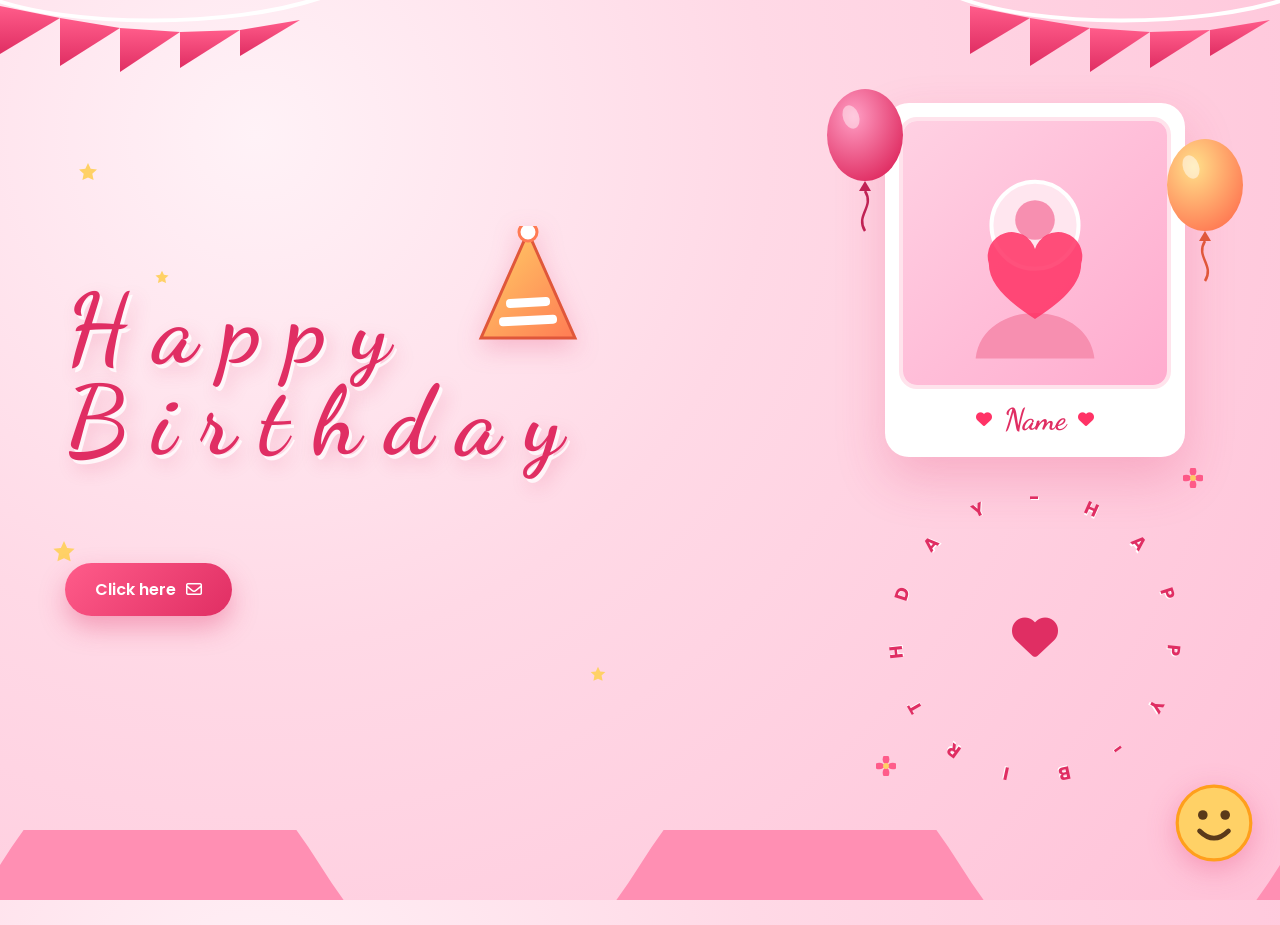
==== index.html @ 605547f3 "Add animated birthday gift website" ====
<!DOCTYPE html>
<html lang="en">

<head>
  <meta charset="UTF-8">
  <meta name="viewport" content="width=device-width, initial-scale=1.0">
  <title>Birthday Gift Animation</title>
  <link rel="stylesheet" href="style.css">
  <link rel="stylesheet" href="https://cdnjs.cloudflare.com/ajax/libs/font-awesome/6.5.1/css/all.min.css"
    integrity="sha512-DTOQO9RWCH3ppGqcWaEA1BIZOC6xxalwEsw9c2QQeAIftl+Vegovlnee1c9QX4TctnWMn13TZye+giMm8e2LwA=="
    crossorigin="anonymous" referrerpolicy="no-referrer" />
  <script src="https://code.jquery.com/jquery-3.7.1.min.js"
    integrity="sha256-/JqT3SQfawRcv/BIHPThkBvs0OEvtFFmqPF/lYI/Cxo=" crossorigin="anonymous"></script>

  <!-- Floating heart cursor -->
  <script type="text/javascript">
    var colours = ['#ff3366', '#ff6699', '#ff33cc', '#ff99cc', '#ff66b2', '#ff0066'];
    var minisize = 16;
    var maxisize = 28;
    var hearts = 66;
    var over_or_under = "over";

    var x = ox = 400;
    var y = oy = 300;
    var swide = 800;
    var shigh = 600;
    var sleft = sdown = 0;
    var herz = [];
    var herzx = [];
    var herzy = [];
    var herzs = [];
    var kiss = false;

    if (typeof ('addRVLoadEvent') != 'function') function addRVLoadEvent(funky) {
      var oldonload = window.onload;
      if (typeof (oldonload) != 'function') window.onload = funky;
      else window.onload = function () {
        if (oldonload) oldonload();
        funky();
      }
    }

    addRVLoadEvent(mwah);

    function mwah() {
      if (document.getElementById) {
        var i, heart;
        for (i = 0; i < hearts; i++) {
          heart = createDiv("auto", "auto");
          heart.style.visibility = "hidden";
          heart.style.zIndex = (over_or_under == "over") ? "1001" : "0";
          heart.style.color = colours[i % colours.length];
          heart.style.pointerEvents = "none";
          heart.style.opacity = 0.75;
          heart.appendChild(document.createTextNode(String.fromCharCode(9829)));
          document.body.appendChild(heart);
          herz[i] = heart;
          herzy[i] = false;
        }
        set_scroll();
        set_width();
        herzle();
      }
    }

    function herzle() {
      var c;
      if (Math.abs(x - ox) > 1 || Math.abs(y - oy) > 1) {
        ox = x;
        oy = y;
        for (c = 0; c < hearts; c++) if (herzy[c] === false) {
          herz[c].firstChild.nodeValue = String.fromCharCode(9829);
          herz[c].style.left = (herzx[c] = x - minisize / 2) + "px";
          herz[c].style.top = (herzy[c] = y - minisize) + "px";
          herz[c].style.fontSize = minisize + "px";
          herz[c].style.fontWeight = 'normal';
          herz[c].style.visibility = 'visible';
          herzs[c] = minisize;
          break;
        }
      }
      for (c = 0; c < hearts; c++) if (herzy[c] !== false) blow_me_a_kiss(c);
      setTimeout(herzle, 40);
    }

    document.onmousedown = pucker;
    document.onmouseup = function () { clearTimeout(kiss); };

    function pucker() {
      ox = -1;
      oy = -1;
      kiss = setTimeout(pucker, 100);
    }

    function blow_me_a_kiss(i) {
      herzy[i] -= herzs[i] / minisize + i % 2;
      herzx[i] += (i % 5 - 2) / 5;
      if (herzy[i] < sdown - herzs[i] || herzx[i] < sleft - herzs[i] || herzx[i] > sleft + swide - herzs[i]) {
        herz[i].style.visibility = "hidden";
        herzy[i] = false;
      }
      else if (herzs[i] > minisize + 2 && Math.random() < .5 / hearts) break_my_heart(i);
      else {
        if (Math.random() < maxisize / herzy[i] && herzs[i] < maxisize) herz[i].style.fontSize = (++herzs[i]) + "px";
        herz[i].style.top = herzy[i] + "px";
        herz[i].style.left = herzx[i] + "px";
      }
    }

    function break_my_heart(i) {
      herz[i].firstChild.nodeValue = String.fromCharCode(9676);
      herz[i].style.fontWeight = 'bold';
      herzy[i] = false;
      setTimeout(() => herz[i].style.visibility = "hidden", 400);
    }

    document.onmousemove = mouse;
    function mouse(e) {
      if (e) { y = e.pageY; x = e.pageX; }
      else { set_scroll(); y = event.y + sdown; x = event.x + sleft; }
    }

    window.onresize = set_width;
    function set_width() {
      var sw_min = window.innerWidth || document.documentElement.clientWidth || document.body.clientWidth;
      var sh_min = window.innerHeight || document.documentElement.clientHeight || document.body.clientHeight;
      swide = sw_min;
      shigh = sh_min;
    }

    window.onscroll = set_scroll;
    function set_scroll() {
      sdown = window.pageYOffset || document.documentElement.scrollTop || document.body.scrollTop || 0;
      sleft = window.pageXOffset || document.documentElement.scrollLeft || document.body.scrollLeft || 0;
    }

    function createDiv(height, width) {
      var div = document.createElement("div");
      div.style.position = "absolute";
      div.style.height = height;
      div.style.width = width;
      div.style.overflow = "hidden";
      div.style.backgroundColor = "transparent";
      return div;
    }
  </script>
</head>

<body>
  <div id="wrapper">
    <div class="flag__birthday">
      <img src="./images/flag.svg" alt="" width="350" class="flag__left">
      <img src="./images/flag.svg" alt="" width="350" class="flag__right">
    </div>

    <div class="content">
      <div class="left">
        <div class="title">
          <h1 class="happy">
            <span style="--t: 4s;">H</span>
            <span style="--t: 4.2s;">a</span>
            <span style="--t: 4.4s;">p</span>
            <span style="--t: 4.6s;">p</span>
            <span style="--t: 4.8s;">y</span>
          </h1>
          <h1 class="birthday">
            <span style="--t: 5s;">B</span>
            <span style="--t: 5.2s;">i</span>
            <span style="--t: 5.4s;">r</span>
            <span style="--t: 5.6s;">t</span>
            <span style="--t: 5.8s;">h</span>
            <span style="--t: 6s;">d</span>
            <span style="--t: 6.2s;">a</span>
            <span style="--t: 6.4s;">y</span>
          </h1>
          <div class="hat">
            <img src="./images/hat.svg" alt="" width="130">
          </div>
        </div>

        <div class="date__of__birth">
          <span></span>
        </div>

        <div class="btn">
          <button id="btn__letter">
            Click here
            <i class="fa-regular fa-envelope"></i>
          </button>
        </div>
      </div>

      <div class="right">
        <div class="box__account">
          <div class="image">
            <img src="./images/r5.svg" alt="">
          </div>
          <div class="name">
            <i class="fa-solid fa-heart"></i>
            <span>Name</span>
            <i class="fa-solid fa-heart"></i>
          </div>
          <div class="balloon_one">
            <img width="100px" src="./images/balloon1.svg" alt="">
          </div>
          <div class="balloon_two">
            <img width="100px" src="./images/balloon2.svg" alt="">
          </div>
        </div>

        <div class="cricle">
          <div class="text__cricle">
            <span style="--i: 1;">h</span>
            <span style="--i: 2;">a</span>
            <span style="--i: 3;">p</span>
            <span style="--i: 4;">p</span>
            <span style="--i: 5;">y</span>
            <span style="--i: 6;">-</span>
            <span style="--i: 7;">b</span>
            <span style="--i: 8;">i</span>
            <span style="--i: 9;">r</span>
            <span style="--i: 10;">t</span>
            <span style="--i: 11;">h</span>
            <span style="--i: 12;">d</span>
            <span style="--i: 13;">a</span>
            <span style="--i: 14;">y</span>
            <span style="--i: 15;">-</span>
          </div>
          <i class="fa-solid fa-heart"></i>
        </div>
      </div>
    </div>

    <div class="decorate_star star1" style="--t: 15s;"></div>
    <div class="decorate_star star2" style="--t: 15.2s;"></div>
    <div class="decorate_star star3" style="--t: 15.4s;"></div>
    <div class="decorate_star star4" style="--t: 15.6s;"></div>
    <div class="decorate_star star5" style="--t: 15.8s;"></div>

    <div class="decorate_flower--one" style="--t: 15s;">
      <img width="20" src="./images/decorate_flower.svg" alt="">
    </div>
    <div class="decorate_flower--two" style="--t: 15.3s;">
      <img width="20" src="./images/decorate_flower.svg" alt="">
    </div>
    <div class="decorate_flower--three" style="--t: 15.6s;">
      <img width="20" src="./images/decorate_flower.svg" alt="">
    </div>

    <div class="decorate_bottom">
      <img src="./images/decorate.svg" alt="" width="100">
    </div>
    <div class="smiley__icon">
      <img src="./images/smiley_icon.svg" alt="" width="100">
    </div>

    <!-- Letter Box -->
    <div class="box__letter">
      <div class="letter__border">
        <div class="letter">
          <div class="title__letter"></div>
          <div class="content__letter">
            <div class="left">
              <img id="heart__letter"
                src="https://media0.giphy.com/media/c76IJLufpNwSULPk77/giphy.gif" alt="">
              <img class="heart heart_1" style="--t: 0.2s" width="20" src="./images/heart.svg" alt="">
              <img class="heart heart_2" style="--t: 0.4s" width="20" src="./images/heart.svg" alt="">
              <img class="heart heart_3" style="--t: 0.6s" width="20" src="./images/heart.svg" alt="">
              <img class="heart heart_4" style="--t: 0.8s" width="20" src="./images/heart.svg" alt="">
            </div>
            <div class="right">
              <div class="love__img">
                <img src="https://media4.giphy.com/media/W4jyjmIpnw6e38B6Qc/giphy.gif" alt="" width="220">
              </div>
              <div class="text__letter">
                <p></p>
              </div>
              <img id="mewmew" width="80" src="./images/mewmew.svg" alt="">
            </div>
          </div>
        </div>
        <div class="close">
          <i class="fa-solid fa-xmark"></i>
        </div>
      </div>
    </div>
  </div>

  <script>
    let datetxt = "22 september 2007";
    let datatxtletter = "You are a very special boy. Today, I wish you all the best, lots of health, and lots of joy.  I always hope we will celebrate many more birthdays like this together. Happy birthday to you.💕";
    let titleLetter = "To you";
    let charArrDate = datetxt.split('');
    let charArrDateLetter = datatxtletter.split('');
    let charArrTitle = titleLetter.split('');
    let currentIndex = 0;
    let currentIndexLetter = 0;
    let currentIndexTitle = 0;
    let date__of__birth = document.querySelector(".date__of__birth span");
    let text__letter = document.querySelector(".text__letter p");

    setTimeout(function () {
      timeDatetxt = setInterval(function () {
        if (currentIndex < charArrDate.length) {
          date__of__birth.textContent += charArrDate[currentIndex];
          currentIndex++;
        } else {
          let i = document.createElement("i");
          i.className = "fa-solid fa-star";
          document.querySelector(".date__of__birth").prepend(i);
          document.querySelector(".date__of__birth").appendChild(i.cloneNode(true));
          clearInterval(timeDatetxt);
        }
      }, 100)
    }, 12000);

    var intervalContent;
    var intervalTitle;
    $("#btn__letter").on("click", function () {
      $(".box__letter").slideDown();
      setTimeout(function () {
        $(".letter__border").slideDown();
      }, 1000);
      setTimeout(function () {
        intervalTitle = setInterval(function () {
          if (currentIndexTitle < charArrTitle.length) {
            document.querySelector(".title__letter").textContent += charArrTitle[currentIndexTitle];
            let i = document.createElement("i");
            i.className = "fa-solid fa-heart";
            document.querySelector(".title__letter").appendChild(i);
            currentIndexTitle++;
          } else {
            clearInterval(intervalTitle);
          }
        }, 100);
      }, 2000);
      setTimeout(function () {
        document.querySelector("#heart__letter").classList.add("animationOp");
        document.querySelector(".love__img").classList.add("animationOp");
        document.querySelector("#mewmew").classList.add("animationOp");
      }, 2800);
      setTimeout(function () {
        document.querySelectorAll(".heart").forEach((item) => {
          item.classList.add("animation");
        })
      }, 3500);
      setTimeout(function () {
        intervalContent = setInterval(function () {
          if (currentIndexLetter < charArrDateLetter.length) {
            text__letter.textContent += charArrDateLetter[currentIndexLetter];
            currentIndexLetter++;
          } else {
            clearInterval(intervalContent);
          }
        }, 50);
      }, 6000);
    });

    $(".close").on("click", function () {
      clearInterval(intervalContent);
      document.querySelector(".title__letter").textContent = "";
      text__letter.textContent = "";
      currentIndexLetter = 0;
      currentIndexTitle = 0;
      document.querySelector("#heart__letter").classList.remove("animationOp");
      document.querySelector(".love__img").classList.remove("animationOp");
      document.querySelector("#mewmew").classList.remove("animationOp");
      document.querySelectorAll(".heart").forEach((item) => {
        item.classList.remove("animation");
      });
      $(".box__letter").slideUp();
      $(".letter__border").slideUp();
    });
  </script>
</body>

</html>
---- style.css ----
@import url('https://fonts.googleapis.com/css2?family=Dancing+Script:wght@600;700&family=Poppins:wght@300;400;600;700&display=swap');

:root {
  --pink: #e02e63;
  --pink-soft: #ff8fb3;
  --pink-light: #ffe3ec;
  --gold: #ffb703;
  --text: #5a3a46;
}

* {
  box-sizing: border-box;
  margin: 0;
  padding: 0;
}

html,
body {
  width: 100%;
  min-height: 100%;
}

body {
  font-family: 'Poppins', system-ui, sans-serif;
  color: var(--text);
  background: radial-gradient(circle at 20% 15%, #fff2f7 0%, #ffd9e6 40%, #ffc2d8 100%);
  overflow-x: hidden;
}

#wrapper {
  position: relative;
  min-height: 100vh;
  width: 100%;
  padding: 90px 22px 70px;
}

/* ------------------------------------------------------------- bunting flag */
.flag__birthday {
  position: absolute;
  inset: 0 0 auto 0;
  pointer-events: none;
  z-index: 5;
}

.flag__birthday img {
  position: absolute;
  top: -12px;
  width: 350px;
  max-width: 42vw;
  opacity: 0;
  animation: flagDrop 1.2s ease forwards;
}

.flag__left {
  left: -20px;
}

.flag__right {
  right: -20px;
  transform: scaleX(-1);
  animation-delay: .2s;
}

@keyframes flagDrop {
  from { opacity: 0; transform: translateY(-60px); }
  to { opacity: 1; transform: translateY(0); }
}

.flag__right {
  animation-name: flagDropRight;
}

@keyframes flagDropRight {
  from { opacity: 0; transform: scaleX(-1) translateY(-60px); }
  to { opacity: 1; transform: scaleX(-1) translateY(0); }
}

/* ---------------------------------------------------------------- layout */
.content {
  position: relative;
  z-index: 2;
  max-width: 1150px;
  margin: 0 auto;
  min-height: calc(100vh - 180px);
  display: flex;
  align-items: center;
  justify-content: space-between;
  gap: 40px;
  flex-wrap: wrap;
}

.left {
  flex: 1 1 420px;
  min-width: 300px;
}

/* ------------------------------------------------------------------ title */
.title {
  position: relative;
  display: inline-block;
}

.title h1 {
  font-family: 'Dancing Script', cursive;
  font-size: clamp(54px, 9vw, 96px);
  line-height: .95;
  color: var(--pink);
  text-shadow: 3px 4px 0 rgba(255, 255, 255, .8), 6px 8px 18px rgba(224, 46, 99, .25);
  white-space: nowrap;
}

.title h1 span {
  display: inline-block;
  opacity: 0;
  animation: letterPop .7s cubic-bezier(.2, .9, .3, 1.4) forwards;
  animation-delay: var(--t, 4s);
}

@keyframes letterPop {
  0% { opacity: 0; transform: translateY(-50px) rotate(-25deg) scale(.4); }
  100% { opacity: 1; transform: translateY(0) rotate(0) scale(1); }
}

.happy span:nth-child(even) {
  animation-name: letterPopAlt;
}

@keyframes letterPopAlt {
  0% { opacity: 0; transform: translateY(50px) rotate(25deg) scale(.4); }
  100% { opacity: 1; transform: translateY(0) rotate(0) scale(1); }
}

.hat {
  position: absolute;
  top: -58px;
  right: -30px;
  opacity: 0;
  animation: hatIn .8s ease 6.6s forwards, hatWobble 3s ease-in-out 7.4s infinite;
}

.hat img {
  width: 130px;
  filter: drop-shadow(0 8px 12px rgba(224, 46, 99, .25));
}

@keyframes hatIn {
  from { opacity: 0; transform: translateY(-40px) rotate(-40deg); }
  to { opacity: 1; transform: translateY(0) rotate(0); }
}

@keyframes hatWobble {
  0%, 100% { transform: rotate(-6deg); }
  50% { transform: rotate(6deg); }
}

/* -------------------------------------------------------------- date of birth */
.date__of__birth {
  margin-top: 26px;
  display: flex;
  align-items: center;
  gap: 10px;
  font-size: clamp(18px, 2.4vw, 26px);
  font-weight: 600;
  letter-spacing: 1px;
  color: var(--pink);
  text-transform: capitalize;
  min-height: 40px;
}

.date__of__birth i {
  color: var(--gold);
  animation: twinkle 1.4s ease-in-out infinite;
}

/* ------------------------------------------------------------- button */
.btn {
  margin-top: 30px;
}

#btn__letter {
  font-family: 'Poppins', sans-serif;
  font-size: 16px;
  font-weight: 600;
  color: #fff;
  padding: 14px 30px;
  border: none;
  border-radius: 40px;
  background: linear-gradient(135deg, #ff5c8a, #e02e63);
  box-shadow: 0 12px 26px rgba(224, 46, 99, .35);
  cursor: pointer;
  display: inline-flex;
  align-items: center;
  gap: 10px;
  transition: transform .2s, box-shadow .2s;
  animation: pulseBtn 2.4s ease-in-out infinite;
  opacity: 0;
  animation: btnIn .6s ease 6.8s forwards, pulseBtn 2.4s ease-in-out 7.4s infinite;
}

#btn__letter:hover {
  transform: translateY(-3px) scale(1.04);
  box-shadow: 0 18px 34px rgba(224, 46, 99, .45);
}

@keyframes btnIn {
  from { opacity: 0; transform: translateY(20px); }
  to { opacity: 1; transform: translateY(0); }
}

@keyframes pulseBtn {
  0%, 100% { box-shadow: 0 12px 26px rgba(224, 46, 99, .35); }
  50% { box-shadow: 0 12px 34px rgba(224, 46, 99, .6); }
}

/* ------------------------------------------------------------------- right */
.right {
  position: relative;
  flex: 0 0 360px;
  display: flex;
  flex-direction: column;
  align-items: center;
}

.box__account {
  position: relative;
  width: 300px;
  padding: 14px 14px 20px;
  background: #fff;
  border-radius: 24px;
  box-shadow: 0 22px 50px rgba(224, 46, 99, .22);
  text-align: center;
}

.box__account .image {
  width: 100%;
  aspect-ratio: 1;
  overflow: hidden;
  border-radius: 18px;
  border: 4px solid var(--pink-light);
}

.box__account .image img {
  width: 100%;
  height: 100%;
  object-fit: cover;
  display: block;
}

.box__account .name {
  margin-top: 12px;
  display: flex;
  align-items: center;
  justify-content: center;
  gap: 12px;
  color: var(--pink);
  font-family: 'Dancing Script', cursive;
  font-size: 30px;
  font-weight: 700;
}

.box__account .name i {
  font-size: 16px;
  color: #ff3366;
  animation: heartBeat 1.2s ease-in-out infinite;
}

@keyframes heartBeat {
  0%, 100% { transform: scale(1); }
  25% { transform: scale(1.3); }
  40% { transform: scale(1); }
}

.balloon_one,
.balloon_two {
  position: absolute;
  top: -20px;
  width: 100px;
  animation: floatBalloon 3.4s ease-in-out infinite;
}

.balloon_one {
  left: -70px;
}

.balloon_two {
  right: -70px;
  top: 30px;
  animation-delay: .8s;
}

.balloon_one img,
.balloon_two img {
  width: 100px;
  display: block;
}

@keyframes floatBalloon {
  0%, 100% { transform: translateY(0) rotate(-4deg); }
  50% { transform: translateY(-22px) rotate(4deg); }
}

/* ---------------------------------------------------------- circular text */
.cricle {
  position: relative;
  width: 320px;
  height: 320px;
  margin-top: 20px;
  border-radius: 50%;
}

.cricle i {
  position: absolute;
  top: 50%;
  left: 50%;
  transform: translate(-50%, -50%);
  font-size: 46px;
  color: var(--pink);
  animation: heartBeat 1.4s ease-in-out infinite;
}

.text__cricle {
  position: absolute;
  inset: 0;
  animation: spinCircle 18s linear infinite;
}

.text__cricle span {
  position: absolute;
  top: 50%;
  left: 50%;
  transform: translate(-50%, -50%) rotate(calc(var(--i) * 24deg)) translateY(-140px);
  font-size: 18px;
  font-weight: 700;
  text-transform: uppercase;
  letter-spacing: 1px;
  color: var(--pink);
  text-shadow: 1px 1px 0 #fff;
}

@keyframes spinCircle {
  to { transform: rotate(360deg); }
}

/* ------------------------------------------------------------- decorations */
.decorate_star {
  position: absolute;
  width: 22px;
  height: 22px;
  background: url("./images/star.svg") center/contain no-repeat;
  opacity: 0;
  animation: starIn .5s ease forwards, twinkle 1.6s ease-in-out infinite;
  animation-delay: var(--t, 15s), var(--t, 15s);
  pointer-events: none;
}

@keyframes starIn {
  from { opacity: 0; transform: scale(0); }
  to { opacity: 1; transform: scale(1); }
}

@keyframes twinkle {
  0%, 100% { opacity: 1; transform: scale(1); }
  50% { opacity: .35; transform: scale(.75); }
}

.star1 { top: 18%; left: 6%; }
.star2 { top: 30%; left: 12%; width: 16px; height: 16px; }
.star3 { top: 60%; left: 4%; width: 26px; height: 26px; }
.star4 { top: 74%; left: 46%; width: 18px; height: 18px; }
.star5 { top: 24%; right: 8%; width: 20px; height: 20px; }

.decorate_flower--one,
.decorate_flower--two,
.decorate_flower--three {
  position: absolute;
  opacity: 0;
  animation: flowerIn .6s ease forwards, floatFlower 4s ease-in-out infinite;
  animation-delay: var(--t, 15s), var(--t, 15s);
  pointer-events: none;
}

@keyframes flowerIn {
  from { opacity: 0; transform: scale(0) rotate(-90deg); }
  to { opacity: 1; transform: scale(1) rotate(0); }
}

@keyframes floatFlower {
  0%, 100% { transform: translateY(0) rotate(0); }
  50% { transform: translateY(-12px) rotate(15deg); }
}

.decorate_flower--one { top: 16%; right: 14%; }
.decorate_flower--two { top: 52%; right: 6%; }
.decorate_flower--three { top: 84%; right: 30%; }

.decorate_bottom {
  position: absolute;
  bottom: 0;
  left: 0;
  width: 100%;
  pointer-events: none;
  z-index: 1;
}

.decorate_bottom img {
  width: 100%;
  height: 70px;
  object-fit: cover;
  display: block;
}

.smiley__icon {
  position: absolute;
  right: 26px;
  bottom: 30px;
  z-index: 3;
  animation: floatBalloon 3s ease-in-out infinite;
}

.smiley__icon img {
  width: 80px;
  filter: drop-shadow(0 8px 14px rgba(224, 46, 99, .3));
}

/* ------------------------------------------------------------- letter modal */
.box__letter {
  position: fixed;
  inset: 0;
  z-index: 1002;
  display: none;
  background: rgba(60, 20, 35, .55);
  backdrop-filter: blur(3px);
  overflow-y: auto;
}

.letter__border {
  display: none;
  position: relative;
  max-width: 880px;
  margin: 40px auto;
  padding: 12px;
  border-radius: 26px;
  background: linear-gradient(135deg, #ff5c8a, #ffb703);
  box-shadow: 0 30px 70px rgba(0, 0, 0, .35);
}

.letter {
  background: linear-gradient(160deg, #fffdf8, #ffeef5);
  border-radius: 18px;
  padding: 26px 26px 30px;
}

.title__letter {
  font-family: 'Dancing Script', cursive;
  font-size: 46px;
  color: var(--pink);
  text-align: center;
  min-height: 56px;
  margin-bottom: 10px;
}

.title__letter i {
  color: #ff3366;
  font-size: 22px;
  margin-left: 4px;
  animation: heartBeat 1.2s ease-in-out infinite;
}

.content__letter {
  display: flex;
  gap: 26px;
  align-items: center;
  flex-wrap: wrap;
  justify-content: center;
}

.content__letter .left {
  position: relative;
  flex: 0 0 auto;
}

#heart__letter {
  width: 240px;
  max-width: 60vw;
  border-radius: 16px;
  display: block;
}

.heart {
  position: absolute;
  opacity: 0;
  bottom: 10px;
  left: 50%;
}

.heart.animation {
  animation: heartFloat 2s ease-in infinite;
  animation-delay: var(--t);
}

@keyframes heartFloat {
  0% { opacity: 0; transform: translate(-50%, 0) scale(.5); }
  20% { opacity: 1; }
  100% { opacity: 0; transform: translate(-50%, -220px) scale(1.3); }
}

.content__letter .right {
  flex: 1 1 260px;
  min-width: 240px;
  display: flex;
  flex-direction: column;
  align-items: center;
  gap: 12px;
}

.love__img img {
  width: 220px;
  max-width: 100%;
  border-radius: 16px;
}

#mewmew {
  width: 80px;
}

#heart__letter,
.love__img,
#mewmew {
  opacity: 0;
  transform: scale(.6);
  transition: opacity .6s ease, transform .6s cubic-bezier(.2, .9, .3, 1.4);
}

#heart__letter.animationOp,
.love__img.animationOp,
#mewmew.animationOp {
  opacity: 1;
  transform: scale(1);
}

.text__letter p {
  font-size: 16px;
  line-height: 1.7;
  color: var(--text);
  text-align: center;
  min-height: 90px;
}

.close {
  position: absolute;
  top: -14px;
  right: -14px;
  width: 40px;
  height: 40px;
  border-radius: 50%;
  background: #fff;
  color: var(--pink);
  display: flex;
  align-items: center;
  justify-content: center;
  cursor: pointer;
  box-shadow: 0 8px 18px rgba(0, 0, 0, .25);
  transition: transform .2s, background .2s;
}

.close:hover {
  transform: rotate(90deg) scale(1.08);
  background: var(--pink);
  color: #fff;
}

/* ------------------------------------------------------------- responsive */
@media (max-width: 900px) {
  .content {
    justify-content: center;
    text-align: center;
  }

  .left {
    flex: 1 1 100%;
  }

  .date__of__birth {
    justify-content: center;
  }

  .title h1 {
    white-space: normal;
  }

  .hat {
    right: 0;
  }

  .smiley__icon {
    display: none;
  }

  .balloon_one {
    left: -30px;
  }

  .balloon_two {
    right: -30px;
  }
}

@media (max-width: 480px) {
  #wrapper {
    padding-top: 70px;
  }

  .flag__birthday img {
    max-width: 46vw;
  }

  .cricle {
    width: 260px;
    height: 260px;
  }

  .text__cricle span {
    transform: translate(-50%, -50%) rotate(calc(var(--i) * 24deg)) translateY(-112px);
    font-size: 15px;
  }

  .content__letter .left #heart__letter {
    width: 180px;
  }
}
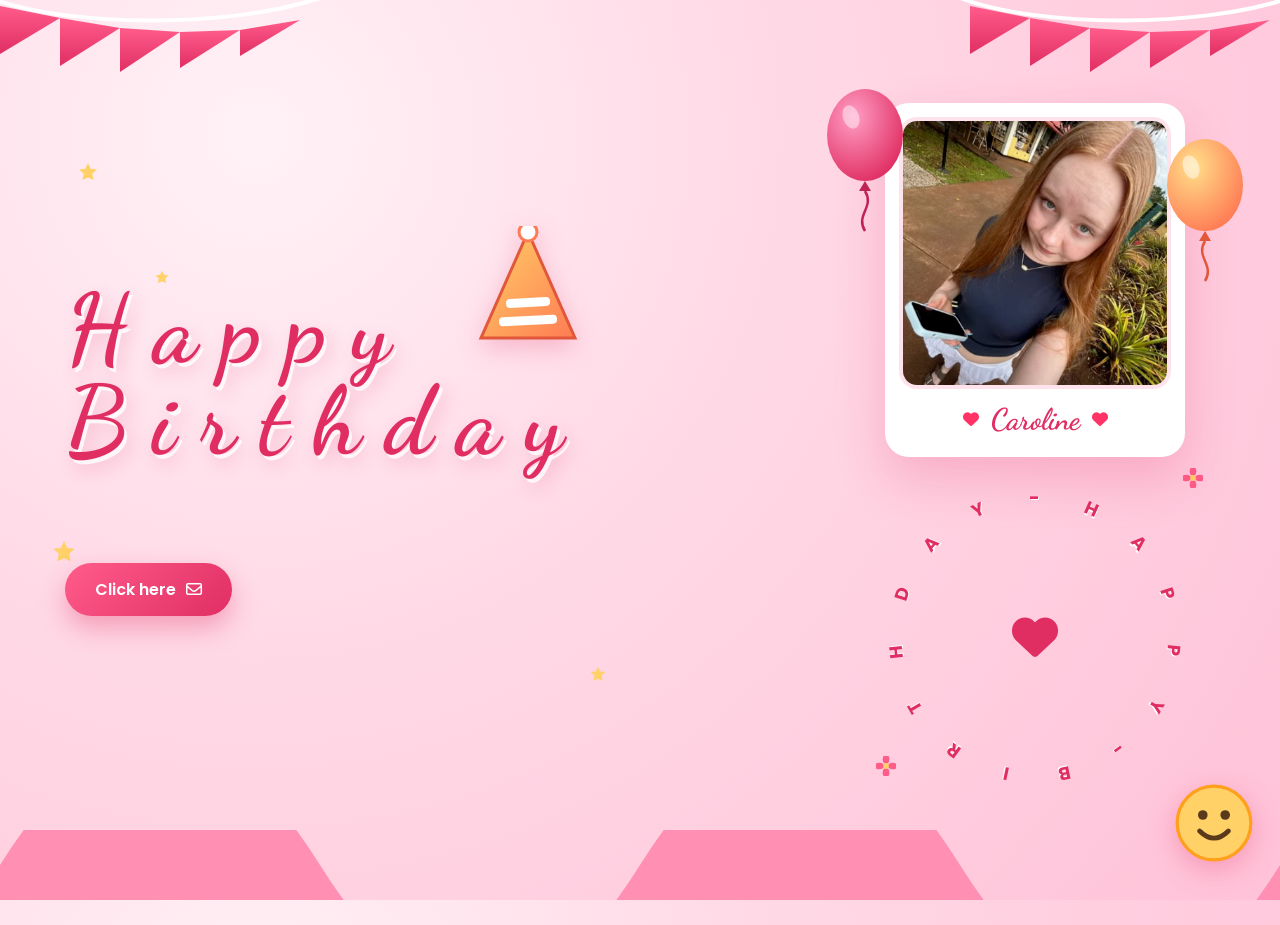
==== commit 0a24a2a9: "Personalize for Caroline: photo, name, date, and greeting" ====
--- a/index.html
+++ b/index.html
@@ -193,11 +193,11 @@
       <div class="right">
         <div class="box__account">
           <div class="image">
-            <img src="./images/r5.svg" alt="">
+            <img src="./Caroline.jpg" alt="Caroline">
           </div>
           <div class="name">
             <i class="fa-solid fa-heart"></i>
-            <span>Name</span>
+            <span>Caroline</span>
             <i class="fa-solid fa-heart"></i>
           </div>
           <div class="balloon_one">
@@ -287,8 +287,8 @@
   </div>
 
   <script>
-    let datetxt = "22 september 2007";
-    let datatxtletter = "You are a very special boy. Today, I wish you all the best, lots of health, and lots of joy.  I always hope we will celebrate many more birthdays like this together. Happy birthday to you.💕";
+    let datetxt = "sep 26, 2026";
+    let datatxtletter = "You are a very special girl. Today, I wish you all the best, lots of health, and lots of joy.  I always hope we will celebrate many more birthdays like this together. Happy birthday to you.💕";
     let titleLetter = "To you";
     let charArrDate = datetxt.split('');
     let charArrDateLetter = datatxtletter.split('');
